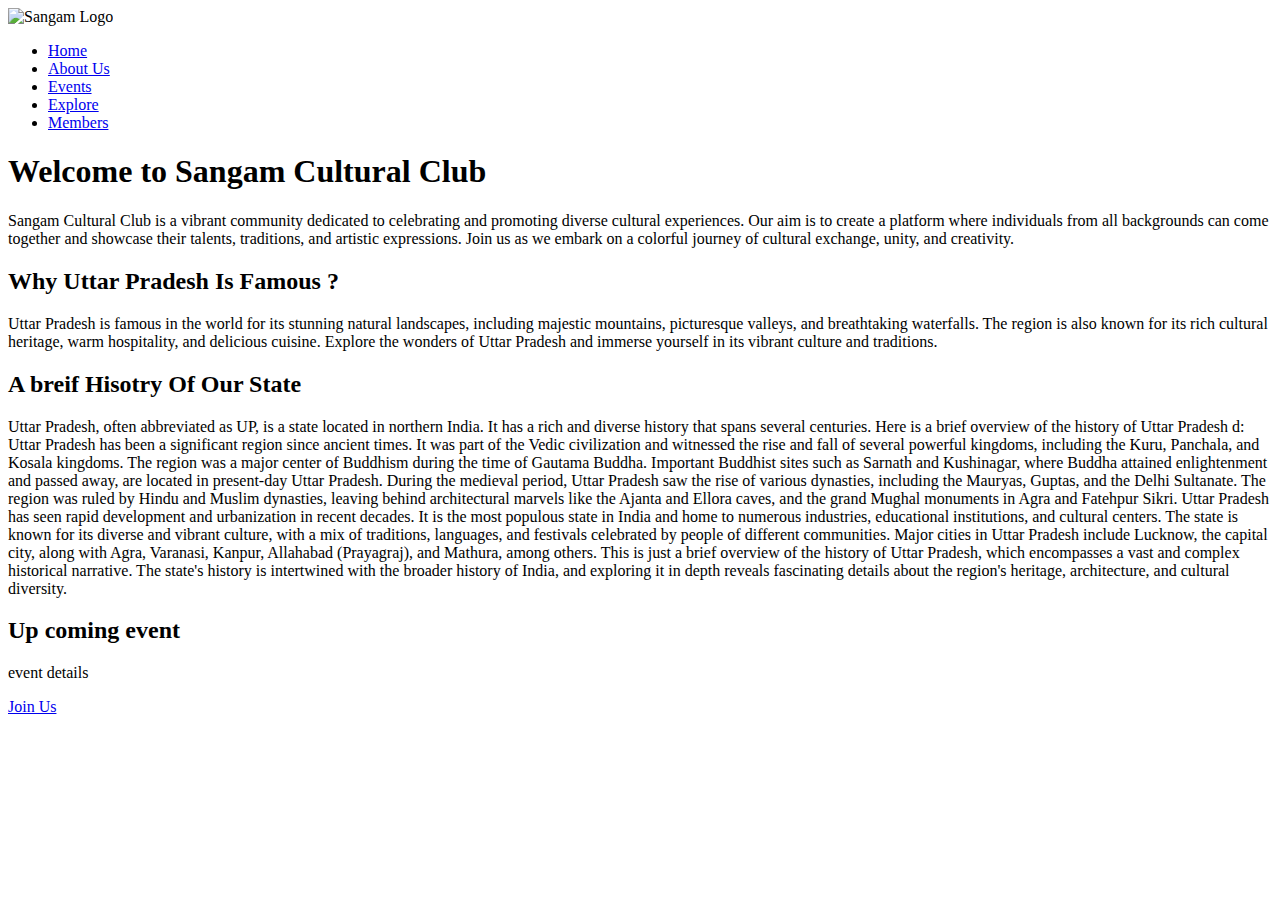
==== index.html @ 3f26f607 "Create index.html" ====
<!DOCTYPE html>
<html lang="en">
<head>
  <meta charset="UTF-8">
  <meta name="viewport" content="width=device-width, initial-scale=1.0">
  <link rel="stylesheet" href="styles.css">
  <title>Sangam Cultural Club</title>
  <script src="script1.js"></script>
</head>
<body>
  <header>
    <div class="container">
      <div class="logo">
        <img src="logo.png" alt="Sangam Logo">
      </div>
      <nav>
        <ul>
          <li><a href="index.html">Home</a></li>
          <li><a href="about_us.html">About Us</a></li>
          <li><a href="events.html">Events</a></li>
          <li><a href="explore_up.html">Explore</a></li>
          <li><a href="members.html">Members</a></li>
        </ul>
      </nav>
    </div>
  </header>

  <div class="container">
    <h1>Welcome to Sangam Cultural Club</h1>
    <p>Sangam Cultural Club is a vibrant community dedicated to celebrating and promoting diverse cultural experiences. Our aim is to create a platform where individuals from all backgrounds can come together and showcase their talents, traditions, and artistic expressions. Join us as we embark on a colorful journey of cultural exchange, unity, and creativity.</p>
    <div class="events">
      <div class="event">
        <h2>Why Uttar Pradesh Is Famous ?</h2>
        <p>Uttar Pradesh is famous in the world for its stunning natural landscapes, including majestic mountains, picturesque valleys, and breathtaking waterfalls. The region is also known for its rich cultural heritage, warm hospitality, and delicious cuisine. Explore the wonders of Uttar Pradesh and immerse yourself in its vibrant culture and traditions.</p>
      </div>
      <div class="event">
        <h2>A breif Hisotry Of Our State</h2>
        <p>Uttar Pradesh, often abbreviated as UP, is a state located in northern India. It has a rich and diverse history that spans several centuries. Here is a brief overview of the history of Uttar Pradesh d:             
            Uttar Pradesh has been a significant region since ancient times. It was part of the Vedic civilization and witnessed the rise and fall of several powerful kingdoms, including the Kuru, Panchala, and Kosala kingdoms.
            The region was a major center of Buddhism during the time of Gautama Buddha. Important Buddhist sites such as Sarnath and Kushinagar, where Buddha attained enlightenment and passed away, are located in present-day Uttar Pradesh.
            During the medieval period, Uttar Pradesh saw the rise of various dynasties, including the Mauryas, Guptas, and the Delhi Sultanate. The region was ruled by Hindu and Muslim dynasties, leaving behind architectural marvels like the Ajanta and Ellora caves, and the grand Mughal monuments in Agra and Fatehpur Sikri.
            Uttar Pradesh has seen rapid development and urbanization in recent decades. It is the most populous state in India and home to numerous industries, educational institutions, and cultural centers.
            The state is known for its diverse and vibrant culture, with a mix of traditions, languages, and festivals celebrated by people of different communities.
            Major cities in Uttar Pradesh include Lucknow, the capital city, along with Agra, Varanasi, Kanpur, Allahabad (Prayagraj), and Mathura, among others.
            This is just a brief overview of the history of Uttar Pradesh, which encompasses a vast and complex historical narrative. The state's history is intertwined with the broader history of India, and exploring it in depth reveals fascinating details about the region's heritage, architecture, and cultural diversity.</p>
      </div>
      <div class="event">
        <h2>Up coming  event </h2>
        <p>event details</p>
      </div>
    </div>
    <div class="join">
      <a href="#">Join Us</a>
    </div>
  </div>
</body>
</html>
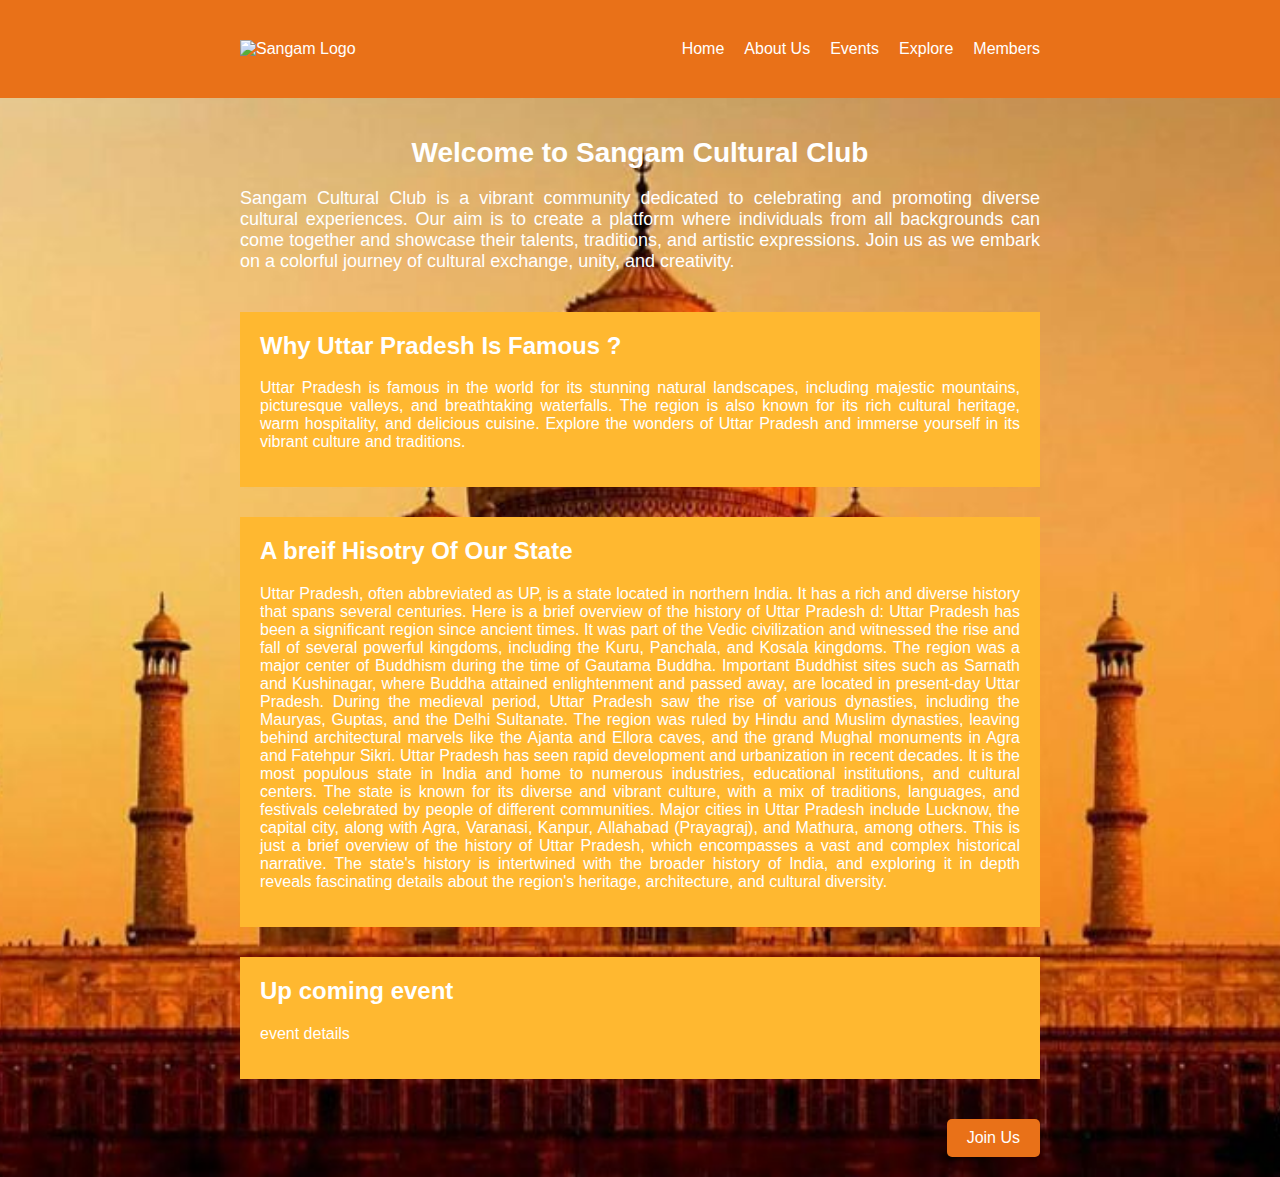
==== commit 41b810a3: "homepage" ====
--- a/index.html
+++ b/index.html
@@ -3,7 +3,7 @@
 <head>
   <meta charset="UTF-8">
   <meta name="viewport" content="width=device-width, initial-scale=1.0">
-  <link rel="stylesheet" href="styles.css">
+  <link rel="stylesheet" href="styles.css"> 
   <title>Sangam Cultural Club</title>
   <script src="script1.js"></script>
 </head>
--- a/styles.css
+++ b/styles.css
@@ -0,0 +1,123 @@
+body {
+  background-image: url('heritage1.jpeg');
+  background-size: cover;
+  background-repeat: no-repeat;
+  background-position: center;
+  opacity: 5;
+  transition: opacity 0.1s ease;
+}
+
+body.fade-out {
+  opacity: 0;
+}
+
+body {
+  background-color: #FED766;
+  color: #ffffff;
+  font-family: Arial, sans-serif;
+  margin: 0;
+  padding: 0;
+}
+
+.container {
+  max-width: 800px;
+  margin: 0 auto;
+  padding: 20px;
+  position: relative;
+}
+
+header {
+  background-color: #E97118;
+  padding: 20px;
+}
+
+h1 {
+  text-align: center;
+  font-size: 28px;
+}
+
+p {
+  text-align: justify;
+  font-size: 18px;
+}
+
+.logo {
+  text-align: left;
+  margin-bottom: 20px;
+  position: absolute;
+  top: 20px;
+  left: 20px;
+}
+
+.logo img {
+  width: 200px;
+}
+
+nav ul {
+  list-style: none;
+  display: flex;
+  justify-content: flex-end;
+  padding: 0;
+  margin: 0;
+}
+
+nav ul li {
+  margin-left: 20px;
+}
+
+nav ul li a {
+  color: #ffffff;
+  text-decoration: none;
+  transition: color 0.3s ease;
+}
+
+nav ul li a:hover {
+  color: #FFC670;
+}
+
+.events {
+  margin-top: 40px;
+}
+
+.event {
+  margin-bottom: 30px;
+  padding: 20px;
+  background-color: #FFB830;
+  transition: transform 0.3s ease;
+}
+
+.event:hover {
+  transform: scale(1.05);
+}
+
+.event h2 {
+  color: #ffffff;
+  margin-top: 0;
+  font-size: 24px;
+}
+
+.event p {
+  color: #ffffff;
+  font-size: 16px;
+}
+
+.join {
+  text-align: right;
+  margin-top: 40px;
+}
+
+.join a {
+  display: inline-block;
+  background-color: #E97118;
+  color: #ffffff;
+  text-decoration: none;
+  padding: 10px 20px;
+  border-radius: 5px;
+  transition: background-color 0.3s ease, color 0.3s ease, transform 0.3s ease;
+}
+
+.join a:hover {
+  background-color: #FF8300;
+  color: #FFC670;
+  transform: scale(1.1);
+}
